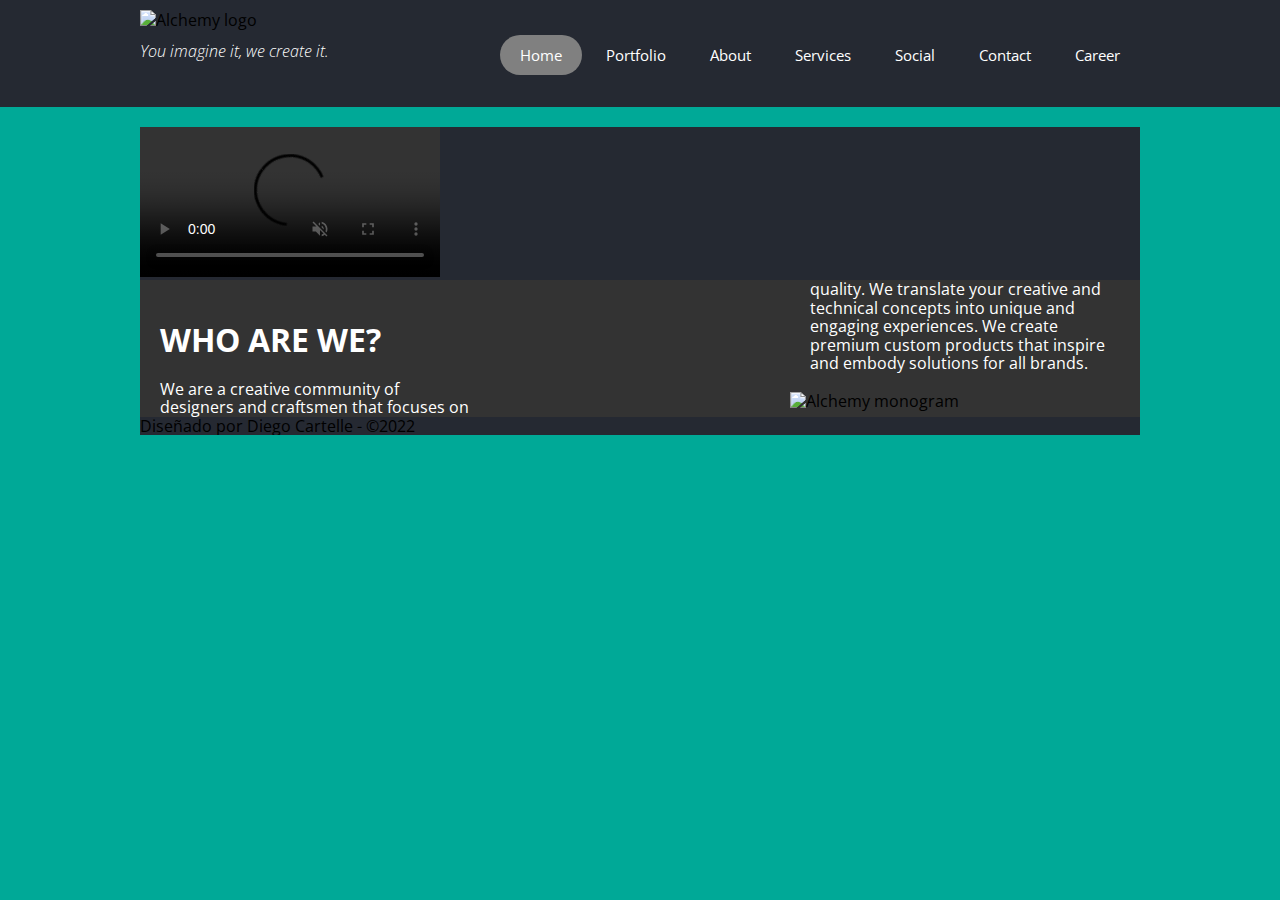
==== index.html @ 10999930 "Add files via upload" ====
<!DOCTYPE html>
<html lang="en">
<head>
    <meta charset="UTF-8">
    <meta http-equiv="X-UA-Compatible" content="IE=edge">
    <meta name="viewport" content="width=device-width, initial-scale=1.0">
    <title>Alchemy- You imagine it,we create it. </title>
    <link rel="stylesheet" href="css/alchemy.css">
    <link rel="stylesheet" href="css/normalize.css">
    <link rel="preconnect" href="https://fonts.googleapis.com">
    <link rel="preconnect" href="https://fonts.gstatic.com" crossorigin>
    <link href="https://fonts.googleapis.com/css2?family=Open+Sans:wght@300;400;700&display=swap" rel="stylesheet">

</head>
<body>
    <header>
        <div class="wrapper">
            <div class="logo">
             <img src="img/home/Alchemy-lock-up.png" width="300" alt="Alchemy logo">
             <h1>You imagine it, we create it.</h1>
            </div>
            <nav class="nav-box">
                <a class="active" href="index.html">Home</a>
                <a href="nosotros.html">Portfolio</a>
                <a href="servicios.html">About</a>
                <a href="galeria.html">Services</a>
                <a href="novedades.html">Social</a>
                <a href="contacto.html">Contact</a>
                <a href="contacto.html">Career</a>
            </nav>
        </div>
    </header>
    
    

    <main class="holder wrapper">
        <div class="homevideo">
            <video class="video" controls autoplay muted >
                <source src="https://vod-progressive.akamaized.net/exp=1643680019~acl=%2Fvimeo-prod-skyfire-std-us%2F01%2F660%2F13%2F328303705%2F1286756359.mp4~hmac=245c1497e069d45198e7af45d1a6e8c9fdf8c46a75d54d4ab707ca2659cba81f/vimeo-prod-skyfire-std-us/01/660/13/328303705/1286756359.mp4?filename=Alchemy+Hype+Reel.mp4" type="video/mp4">
            </video>
        </div>
        <div class="columnas">
            <div class="hometext left">
                <h1>WHO ARE WE?</h1>
                <p> We are a creative community of designers and craftsmen that focuses on quality.
                    
                    We translate your creative and technical concepts into unique and engaging experiences.
                    
                    We create premium custom products that inspire and embody solutions for all brands.</p>
                
            </div>
            <div class="monogram right">
                <img src="img/home/Alchemy-monogram-BKGcolour.jpg" alt="Alchemy monogram">
            </div>
        </div>
        
    </main>
    <footer>
        <div class="holder wrapper">
            <p>Diseñado por Diego Cartelle - &copy;2022</p>
        </div>
    </footer>
</body>
</html>
---- css/alchemy.css ----
*{margin: 0; padding: 0;}
body{
    width:auto;
    background: #00a997;
    font-family: 'Open Sans', sans-serif;
    }

header{
    width:100%;
    max-height: 300px;
    overflow: hidden;
    background: #252932;
    margin-bottom: 20px;

}
.holder{
    background-color: #252932;
}
.wrapper{
    width: 90%;
    max-width: 1000px;
    margin:auto;
    overflow: hidden;
}
header .logo{
    float:left;
    line-height: 20px;
}
header .logo img{
    padding-top: 10px;
   
}
header h1{
    font-family: 'Open Sans', sans-serif;
    color: white;
    font-size: 1em;
    font-style: italic;
    font-weight: 100;
    display: block;
    bottom: 30px;
   
}
.nav-box{
    margin-top: 35px;
}
header nav{
    float:right;
    margin-bottom: 2em;
    line-height: 25px;
}

header nav a{
    display: inline-block;
    color: white;
    text-decoration: none;
    text-align: center;
    padding: 10px 20px;
    line-height: normal;
    font-size: 15px;
    font-weight:normal;
}
header nav a:hover{
    background-color: #00a997;
    border-radius: 50px;
}
.active{
    background-color: gray;
    border-radius: 50px;
}
.homevideo{
    object-fit: contain;
    display:inline-block;
    vertical-align: baseline;
    padding-bottom:0;
    margin-bottom: 0;
}
.video{
    top: 50%;
    left: 50%;
    max-width: 100%;
    min-width: 100%;
    width: auto;
    height: auto;
    z-index: -100;
    transition: 1.5s opacity;
    margin-top: 0;
   
}
.columnas{
  background-color: #333;
    overflow: hidden;
    display: block;
    column-width: 20em;
    column-gap: 30%;
    
    

}
.hometext{
    color: #ffffff;
    font-family: 'Open Sans', sans-serif;
    padding: 20px;
    
}
.left{
    float:left;
    
    
}
.monogram{
}
.right{
    width: 100%;
    float:right;

   
}
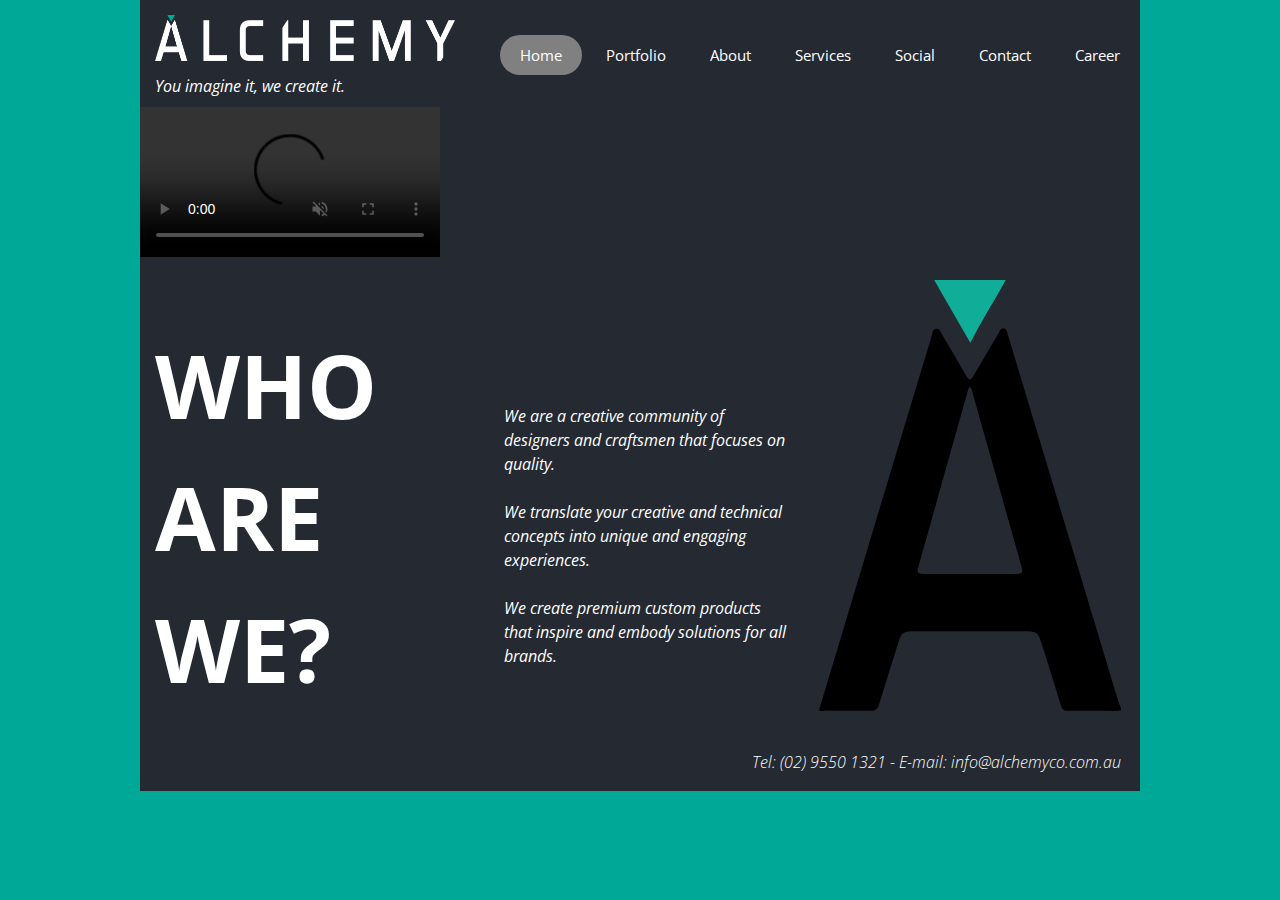
==== commit 3e7a9915: "files ok" ====
--- a/index.html
+++ b/index.html
@@ -13,15 +13,15 @@
 
 </head>
 <body>
-    <header>
-        <div class="wrapper">
+    <header class="holder wrapper">
+        <div  >
             <div class="logo">
              <img src="img/home/Alchemy-lock-up.png" width="300" alt="Alchemy logo">
              <h1>You imagine it, we create it.</h1>
             </div>
             <nav class="nav-box">
                 <a class="active" href="index.html">Home</a>
-                <a href="nosotros.html">Portfolio</a>
+                <a href="Portfolio.html">Portfolio</a>
                 <a href="servicios.html">About</a>
                 <a href="galeria.html">Services</a>
                 <a href="novedades.html">Social</a>
@@ -30,13 +30,11 @@
             </nav>
         </div>
     </header>
-    
-    
 
-    <main class="holder wrapper">
+<main class="holder wrapper">
         <div class="homevideo">
             <video class="video" controls autoplay muted >
-                <source src="https://vod-progressive.akamaized.net/exp=1643680019~acl=%2Fvimeo-prod-skyfire-std-us%2F01%2F660%2F13%2F328303705%2F1286756359.mp4~hmac=245c1497e069d45198e7af45d1a6e8c9fdf8c46a75d54d4ab707ca2659cba81f/vimeo-prod-skyfire-std-us/01/660/13/328303705/1286756359.mp4?filename=Alchemy+Hype+Reel.mp4" type="video/mp4">
+                <source src="img/home/1286756359.mp4" type="video/mp4">
             </video>
         </div>
         <div class="columnas">
@@ -44,21 +42,24 @@
                 <h1>WHO ARE WE?</h1>
                 <p> We are a creative community of designers and craftsmen that focuses on quality.
                     
-                    We translate your creative and technical concepts into unique and engaging experiences.
+                    <br><br>We translate your creative and technical concepts into unique and engaging experiences.
                     
-                    We create premium custom products that inspire and embody solutions for all brands.</p>
+                    <br><br>We create premium custom products that inspire and embody solutions for all brands.</p>
                 
             </div>
             <div class="monogram right">
-                <img src="img/home/Alchemy-monogram-BKGcolour.jpg" alt="Alchemy monogram">
+                <img src="img/home/Asset 1.svg" alt="Alchemy monogram">
             </div>
         </div>
         
-    </main>
-    <footer>
+</main>
+
+<footer>
         <div class="holder wrapper">
-            <p>Diseñado por Diego Cartelle - &copy;2022</p>
+            <p> Tel: (02) 9550 1321 - E-mail: info@alchemyco.com.au</p>
+
         </div>
-    </footer>
+</footer>
+<script src="js/javascript.js"></script>
 </body>
 </html>--- a/css/alchemy.css
+++ b/css/alchemy.css
@@ -1,4 +1,5 @@
 *{margin: 0; padding: 0;}
+
 body{
     width:auto;
     background: #00a997;
@@ -13,36 +14,44 @@
     margin-bottom: 20px;
 
 }
+
 .holder{
     background-color: #252932;
 }
+
 .wrapper{
     width: 90%;
     max-width: 1000px;
     margin:auto;
     overflow: hidden;
 }
+
 header .logo{
     float:left;
     line-height: 20px;
 }
+
 header .logo img{
-    padding-top: 10px;
+    padding: 15px 0 0 15px;
    
 }
+
 header h1{
+    padding: 0 0 0 15px;
     font-family: 'Open Sans', sans-serif;
     color: white;
     font-size: 1em;
     font-style: italic;
-    font-weight: 100;
-    display: block;
-    bottom: 30px;
+    font-weight: normal;
+
+    
    
 }
+
 .nav-box{
     margin-top: 35px;
 }
+
 header nav{
     float:right;
     margin-bottom: 2em;
@@ -63,17 +72,12 @@
     background-color: #00a997;
     border-radius: 50px;
 }
+
 .active{
     background-color: gray;
     border-radius: 50px;
 }
-.homevideo{
-    object-fit: contain;
-    display:inline-block;
-    vertical-align: baseline;
-    padding-bottom:0;
-    margin-bottom: 0;
-}
+
 .video{
     top: 50%;
     left: 50%;
@@ -84,35 +88,65 @@
     z-index: -100;
     transition: 1.5s opacity;
     margin-top: 0;
-   
 }
+
+.homevideo{
+    object-fit: contain;
+    display:inline-block;
+    vertical-align: baseline;
+    padding-bottom:0;
+    margin-bottom: 0;
+}
+
 .columnas{
-  background-color: #333;
-    overflow: hidden;
-    display: block;
-    column-width: 20em;
-    column-gap: 30%;
-    
-    
+    column-count: 3;
+    column-gap: 3em;
+    column-width: 140px;
+}
 
-}
 .hometext{
     color: #ffffff;
     font-family: 'Open Sans', sans-serif;
-    padding: 20px;
-    
+    padding: 0 0 0 15px ;
 }
+
+.hometext > h1{
+    column-span: all;
+    font-size: 5.5em;
+   line-height: 150%;
+}
+
+.hometext >p{
+    column-span: all;
+    line-height: 150%;
+    font-size: 1em;
+    padding-top: 50%;
+    font-style: italic;
+}
+
 .left{
     float:left;
-    
-    
 }
-.monogram{
-}
+
 .right{
     width: 100%;
     float:right;
-
-   
 }
 
+.monogram{
+    display: block;
+    
+    padding: 1.2em;
+
+}
+
+footer{
+    width: 100%;
+    color:white;
+    text-align: end;
+}
+.holder >p{
+    padding: 1.2em;
+    font-style: italic;
+    font-weight: 200;
+}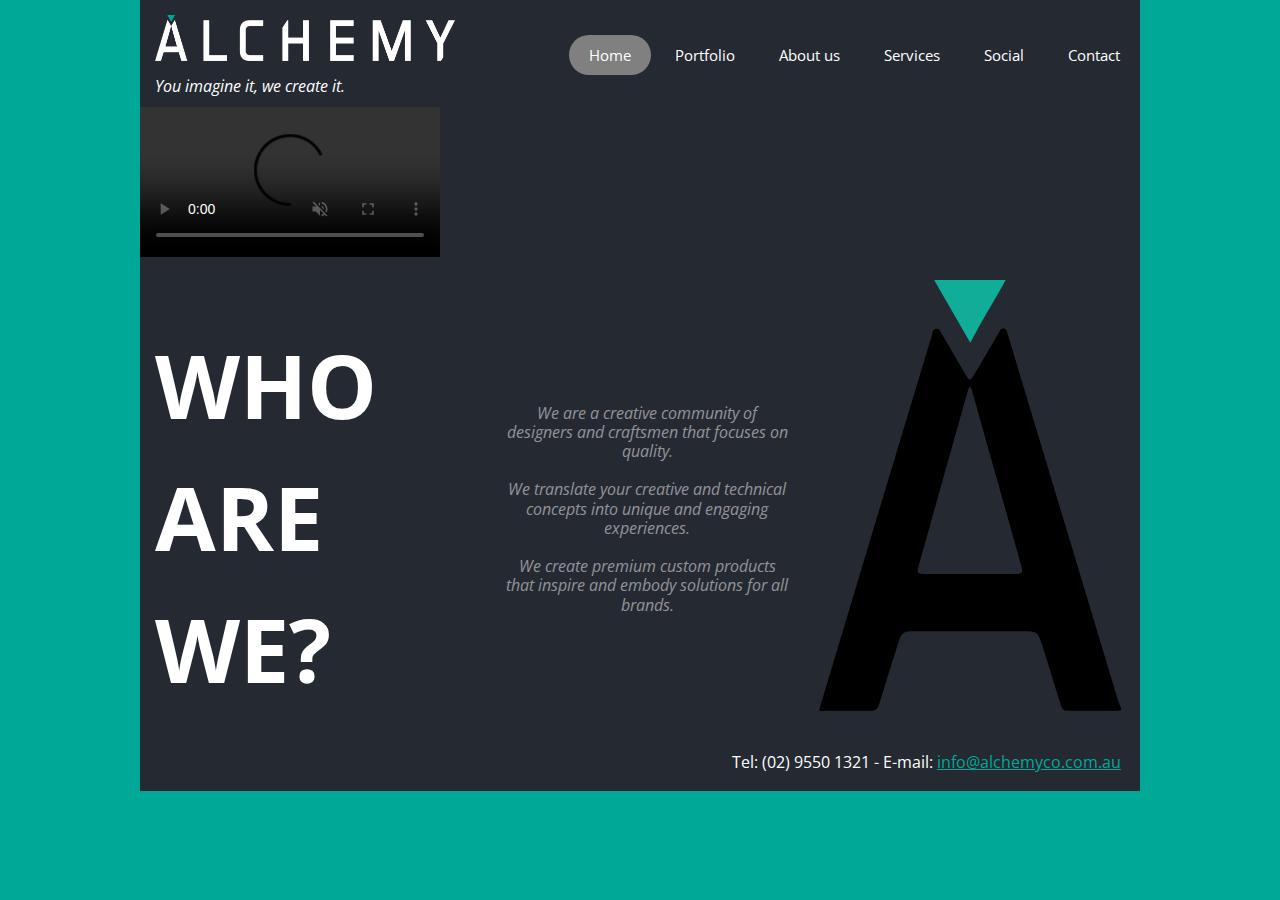
==== commit d2a10054: "contact" ====
--- a/index.html
+++ b/index.html
@@ -21,44 +21,41 @@
             </div>
             <nav class="nav-box">
                 <a class="active" href="index.html">Home</a>
-                <a href="Portfolio.html">Portfolio</a>
-                <a href="servicios.html">About</a>
-                <a href="galeria.html">Services</a>
-                <a href="novedades.html">Social</a>
-                <a href="contacto.html">Contact</a>
-                <a href="contacto.html">Career</a>
+                <a href="portfolio.html">Portfolio</a>
+                <a href="about.html">About us</a>
+                <a href="services.html">Services</a>
+                <a href="social.html">Social</a>
+                <a href="contact.html">Contact</a>
             </nav>
         </div>
     </header>
 
 <main class="holder wrapper">
-        <div class="homevideo">
-            <video class="video" controls autoplay muted >
-                <source src="img/home/1286756359.mp4" type="video/mp4">
-            </video>
+    <div class="homevideo">
+        <video class="video" controls autoplay muted >
+            <source src="img/home/1286756359.mp4" type="video/mp4">
+        </video>
+    </div>
+    <div class="columnas">
+        <div class="hometext left">
+            <h1>WHO ARE WE?</h1>
+            <p> We are a creative community of designers and craftsmen that focuses on quality.
+                
+                <br><br>We translate your creative and technical concepts into unique and engaging experiences.
+                
+                <br><br>We create premium custom products that inspire and embody solutions for all brands.</p>
+            
         </div>
-        <div class="columnas">
-            <div class="hometext left">
-                <h1>WHO ARE WE?</h1>
-                <p> We are a creative community of designers and craftsmen that focuses on quality.
-                    
-                    <br><br>We translate your creative and technical concepts into unique and engaging experiences.
-                    
-                    <br><br>We create premium custom products that inspire and embody solutions for all brands.</p>
-                
-            </div>
-            <div class="monogram right">
-                <img src="img/home/Asset 1.svg" alt="Alchemy monogram">
-            </div>
+        <div class="monogram right">
+            <img src="img/home/Asset 1.svg" alt="Alchemy monogram">
         </div>
-        
+    </div>
 </main>
 
 <footer>
-        <div class="holder wrapper">
-            <p> Tel: (02) 9550 1321 - E-mail: info@alchemyco.com.au</p>
-
-        </div>
+    <div class="holder wrapper">
+        <p> Tel: (02) 9550 1321 - E-mail: <a target="_blank" href="https://mail.google.com/mail/u/0/#inbox?compose=new">info@alchemyco.com.au</a></p>
+    </div>
 </footer>
 <script src="js/javascript.js"></script>
 </body>
--- a/css/alchemy.css
+++ b/css/alchemy.css
@@ -114,14 +114,17 @@
     column-span: all;
     font-size: 5.5em;
    line-height: 150%;
+
 }
 
 .hometext >p{
     column-span: all;
-    line-height: 150%;
+    line-height: 120%;
     font-size: 1em;
     padding-top: 50%;
     font-style: italic;
+    color:  rgba(255, 255, 255, 0.5);
+    text-align: center;
 }
 
 .left{
@@ -135,18 +138,145 @@
 
 .monogram{
     display: block;
-    
     padding: 1.2em;
 
 }
 
 footer{
     width: 100%;
+    height: auto;
     color:white;
     text-align: end;
 }
-.holder >p{
+footer >div >p{
     padding: 1.2em;
+}
+footer >div >p >a{
+    color: #00a997;
+}
+/* *************************PORTFOLIO********************************** */
+
+.cuadrado{
+  
+    column-count: 2;
+    padding: 0.5em;
+    margin: 0.5em;;
+    border: solid 5px rgb(255, 255, 255);
+    background-color: #00a997;
+    height: 100px;
+
+}
+.cuadrado >h2{
+    line-height: 100px;
+    background: #00a997;
+    font-size: 3em;
+    color:#ffffff;
+    text-align: center;
+}
+
+.cuadrado > p{
+    height: 100px;
+    padding: 1.5em;
+    color:#252932;
+    font-weight: bold;
     font-style: italic;
-    font-weight: 200;
+    
+}
+.container{
+display:flex;
+flex-flow: row wrap;
+
+}
+
+.foto{
+    display:inline-block;
+    position: relative;
+    text-align: center;
+}
+
+.foto>img{
+    
+    width: 500px;
+    height:400px; 
+}
+
+.centrado{
+    position:absolute;
+    top: 50%;
+    left:50%;
+    transform: translate(-50%, -50%);
+    color:#ffffff;
+    font-family: 'Open Sans', sans-serif;
+    font-size: 1.5em;
+    text-shadow: 2px 3px #252932;
+}
+
+.centrado > p{
+    font-size: 0.8em;
+}
+
+/* Contact */
+
+.columns{
+   column-count: 2;
+   padding: 2em 2em;
+   font-family: 'Raleway', sans-serif !important;
+   font-size: 14px;
+   line-height: 24px;
+
+}
+
+.leftColumn{
+    padding-left: 53%;
+    border-right: 1px solid #00a997;
+    color:white;
+    list-style: none;
+}
+.rightColumn{
+    color:white;
+}
+.rightColumn>ul{
+    list-style: none;
+}
+.leftColumn>ul{
+    list-style: none;
+}
+.leftColumn>ul>li>a{
+    color: #ffffff;
+}
+.form{
+    display: flex;
+    flex-direction: column;
+    font-family: 'Raleway', sans-serif !important;
+    margin: 2em;
+
+
+}
+.form>input{
+    border-style:double;
+    padding: 0.5em;
+    background-color: #252932;
+    border-color: gray;
+    color:rgba(255, 255, 255, 0.2);
+}
+
+
+#coment{
+    padding: 0.5em;
+    background-color: #252932 ;
+    border-color: gray;
+    color:rgba(255, 255, 255, 0.2);
+}
+.form textarea{
+    height: 10em;
+    resize: none;
+    margin-bottom: 2em;
+}
+#send{
+
+    margin-left: 50%;
+    color: #ffffff;
+    width:70px;
+    text-align: center;
+    border-style:double;
 }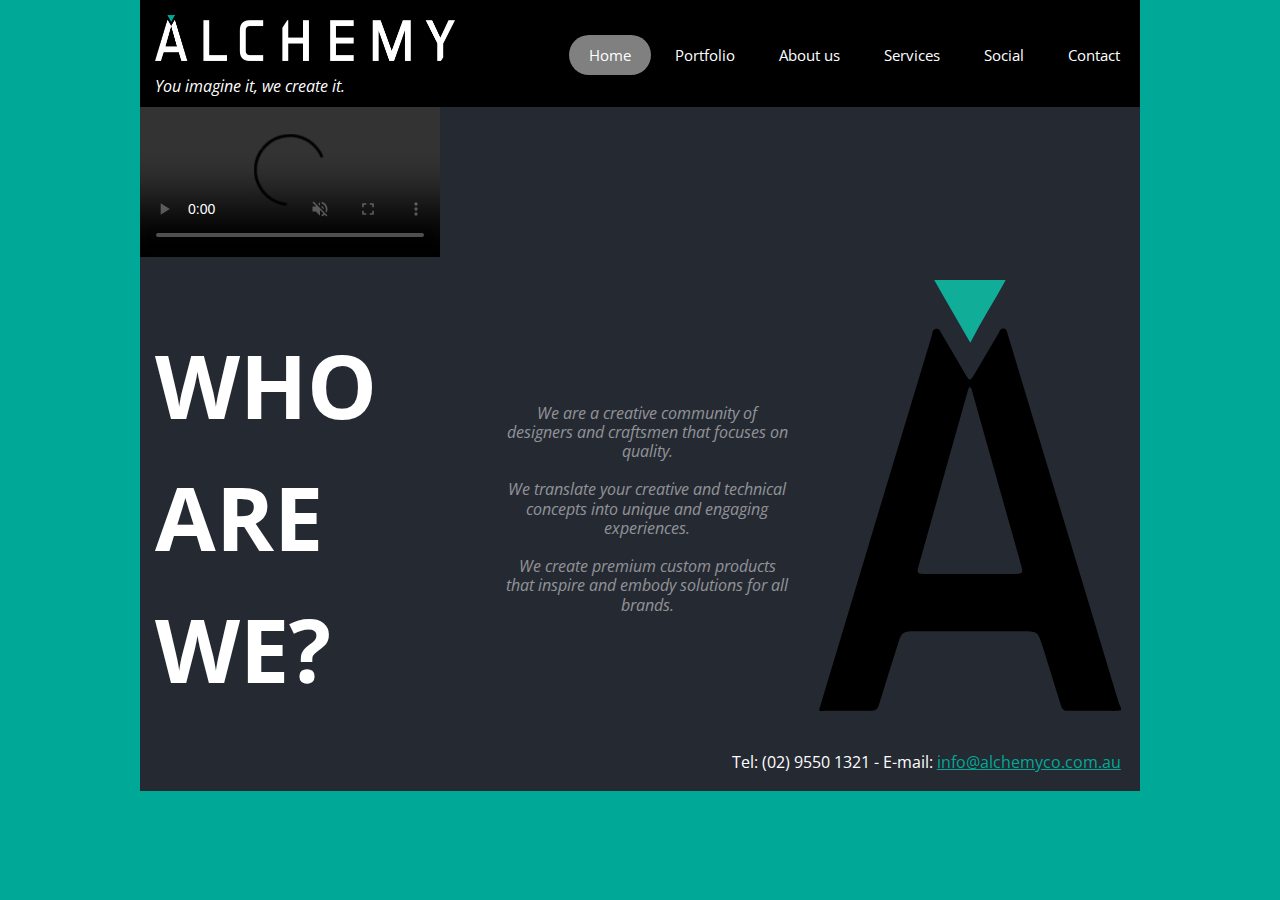
==== commit 4d71a5cf: "Version casa" ====
--- a/index.html
+++ b/index.html
@@ -52,8 +52,8 @@
     </div>
 </main>
 
-<footer>
-    <div class="holder wrapper">
+<footer class="wrapper">
+    <div>
         <p> Tel: (02) 9550 1321 - E-mail: <a target="_blank" href="https://mail.google.com/mail/u/0/#inbox?compose=new">info@alchemyco.com.au</a></p>
     </div>
 </footer>
--- a/css/alchemy.css
+++ b/css/alchemy.css
@@ -6,17 +6,16 @@
     font-family: 'Open Sans', sans-serif;
     }
 
+main, footer{background: #252932;}
+
+/* *************** nav*************** */
+
 header{
     width:100%;
     max-height: 300px;
     overflow: hidden;
-    background: #252932;
     margin-bottom: 20px;
-
-}
-
-.holder{
-    background-color: #252932;
+    background-color: #000000;
 }
 
 .wrapper{
@@ -77,7 +76,7 @@
     background-color: gray;
     border-radius: 50px;
 }
-
+/* ****************Home********************** */
 .video{
     top: 50%;
     left: 50%;
@@ -157,7 +156,6 @@
 /* *************************PORTFOLIO********************************** */
 
 .cuadrado{
-  
     column-count: 2;
     padding: 0.5em;
     margin: 0.5em;;
@@ -183,8 +181,8 @@
     
 }
 .container{
-display:flex;
-flex-flow: row wrap;
+    display:flex;
+    flex-flow: row wrap;
 
 }
 
@@ -195,7 +193,6 @@
 }
 
 .foto>img{
-    
     width: 500px;
     height:400px; 
 }
@@ -215,7 +212,7 @@
     font-size: 0.8em;
 }
 
-/* Contact */
+/* ***************Contact ***********************/
 
 .columns{
    column-count: 2;
@@ -279,4 +276,80 @@
     width:70px;
     text-align: center;
     border-style:double;
-}+}
+
+/* **********About us************* */
+
+.encabezado{
+    background-color: #252932;
+    color: #ffffff;
+    text-align: center;
+    padding: 2em;
+    line-height: 1.8em;
+}
+
+section{
+    background-color: #ffffff;
+    color: #00a997;
+    text-align: center;
+    padding: 2em;
+    line-height: 1.8em;
+}
+
+.personas{
+    overflow: hidden;
+    padding: 2em 5%;
+
+}
+
+.persona{
+    width: 17.5%;
+    border:1px solid gray;
+    background-color: #ffffff;
+    border-radius: 0.25em;
+    float:left;
+    margin-left: 2.25%;
+    box-sizing: border-box;
+}
+
+.persona{
+    text-align: center;
+}
+
+.persona img{
+    border-radius: 50%;
+    box-shadow: 0 0 5px rgba(0,0,0,0.5);
+    margin:  0.8em 0 1em;
+    max-width: 70%;
+}
+
+.persona .imgrotate{
+transform: scaleX(-1);
+}
+
+.persona h5, h6{
+    text-align: center;
+    font-weight: normal;
+    color: #2e64a1;
+    margin: 0;
+}
+
+.persona h5{
+    font-size: 0.9em;
+}
+
+.persona h6{
+    font-size: 0.8em;
+    font-style: italic;
+}
+
+.persona p{
+    font-size: 0.7em;
+    color: #444;
+    margin: 0 1em 1em;
+}
+
+.persona:first-child{
+    margin-left: 0;
+}
+
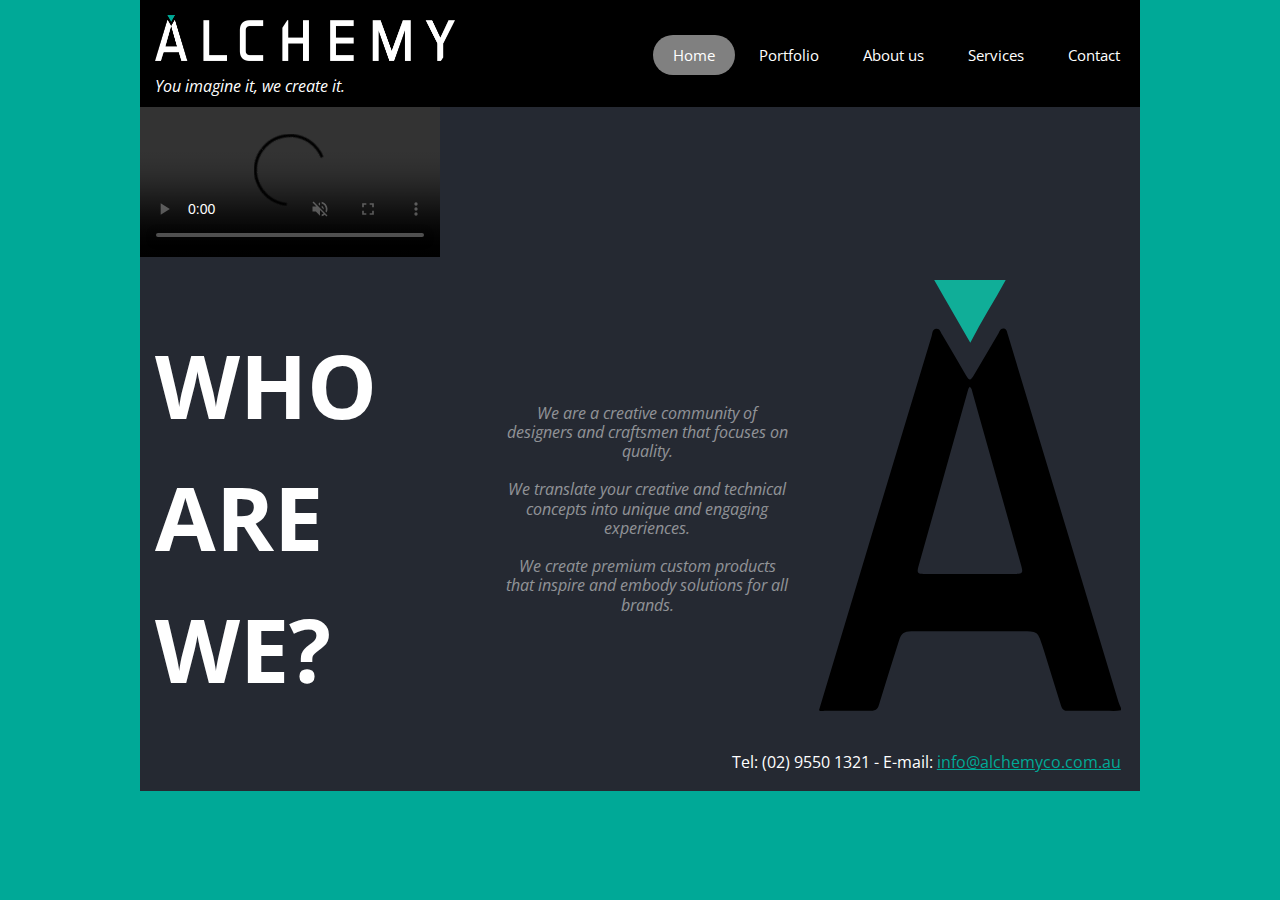
==== commit 7c98be48: "08/02 cambios about" ====
--- a/index.html
+++ b/index.html
@@ -24,7 +24,6 @@
                 <a href="portfolio.html">Portfolio</a>
                 <a href="about.html">About us</a>
                 <a href="services.html">Services</a>
-                <a href="social.html">Social</a>
                 <a href="contact.html">Contact</a>
             </nav>
         </div>
--- a/css/alchemy.css
+++ b/css/alchemy.css
@@ -6,7 +6,7 @@
     font-family: 'Open Sans', sans-serif;
     }
 
-main, footer{background: #252932;}
+main, footer {background: #252932;}
 
 /* *************** nav*************** */
 
@@ -156,6 +156,7 @@
 /* *************************PORTFOLIO********************************** */
 
 .cuadrado{
+    display: block;
     column-count: 2;
     padding: 0.5em;
     margin: 0.5em;;
@@ -278,78 +279,103 @@
     border-style:double;
 }
 
-/* **********About us************* */
-
-.encabezado{
-    background-color: #252932;
-    color: #ffffff;
-    text-align: center;
-    padding: 2em;
-    line-height: 1.8em;
-}
-
+/* about */
+
+
+.mision{
+    color: white;
+    padding: 2%;
+    text-align: center;
+    font-weight: 200;
+    line-height: 25px;
+    background-color: black;
+}
 section{
-    background-color: #ffffff;
-    color: #00a997;
-    text-align: center;
-    padding: 2em;
-    line-height: 1.8em;
-}
-
-.personas{
-    overflow: hidden;
-    padding: 2em 5%;
-
-}
-
-.persona{
-    width: 17.5%;
-    border:1px solid gray;
-    background-color: #ffffff;
-    border-radius: 0.25em;
-    float:left;
-    margin-left: 2.25%;
-    box-sizing: border-box;
-}
-
-.persona{
-    text-align: center;
-}
-
-.persona img{
-    border-radius: 50%;
-    box-shadow: 0 0 5px rgba(0,0,0,0.5);
-    margin:  0.8em 0 1em;
+    background-color: white;
+    text-align: center;
+    padding: 2%;
+}
+.team{
+    display: flexbox;
+    flex-flow: row wrap;
+    background-color: white;
+    width: 100%;
+    height: 100%;
+
+
+
+}
+.people{
+    display:inline-block;
+    width: 25%;
+    padding: 2%;
+    margin-left:30px;
+ 
+
+
+}
+.people>img{
     max-width: 70%;
-}
-
-.persona .imgrotate{
-transform: scaleX(-1);
-}
-
-.persona h5, h6{
-    text-align: center;
-    font-weight: normal;
-    color: #2e64a1;
-    margin: 0;
-}
-
-.persona h5{
-    font-size: 0.9em;
-}
-
-.persona h6{
-    font-size: 0.8em;
-    font-style: italic;
-}
-
-.persona p{
-    font-size: 0.7em;
-    color: #444;
-    margin: 0 1em 1em;
-}
-
-.persona:first-child{
-    margin-left: 0;
-}
-
+    padding-left: 13.5%;
+
+
+}
+.text{
+    padding: 0;
+    font-family: 'Raleway', sans-serif;
+    line-height: 200%;
+text-align: center;
+   
+
+}
+.text>h6{
+    display: inline-flex;
+    font-family: 'Montserrat', sans-serif;
+    font-weight: 400;
+    font-size: 10px;
+    letter-spacing: 3px;
+    line-height: 20px;
+    text-transform: uppercase;
+    border: solid 1px black ;
+    padding:6px; 
+}
+
+.text>p{
+    
+    display: inline-flex;
+    font-family: 'Montserrat', sans-serif;
+    font-weight: 100;
+    font-size: 10px;
+    letter-spacing: 3px;
+    line-height: 140%;
+    text-transform: uppercase;
+    padding:6px;
+    text-align:start;
+}
+
+.back{
+    background-color: black;
+    width: 100%
+}
+/* services */
+
+.container-services{
+    display:inline-flex;
+    flex-flow: row wrap;
+    align-content: center;
+}
+.foto-services{
+    align-items: center;
+    max-width: 30%;
+    max-height: 30%;
+
+}
+.foto-services>img{
+    max-width: 100%;
+}
+.texto-services{
+color:white;
+}
+.footer-about{
+background-color: #00a997;
+}